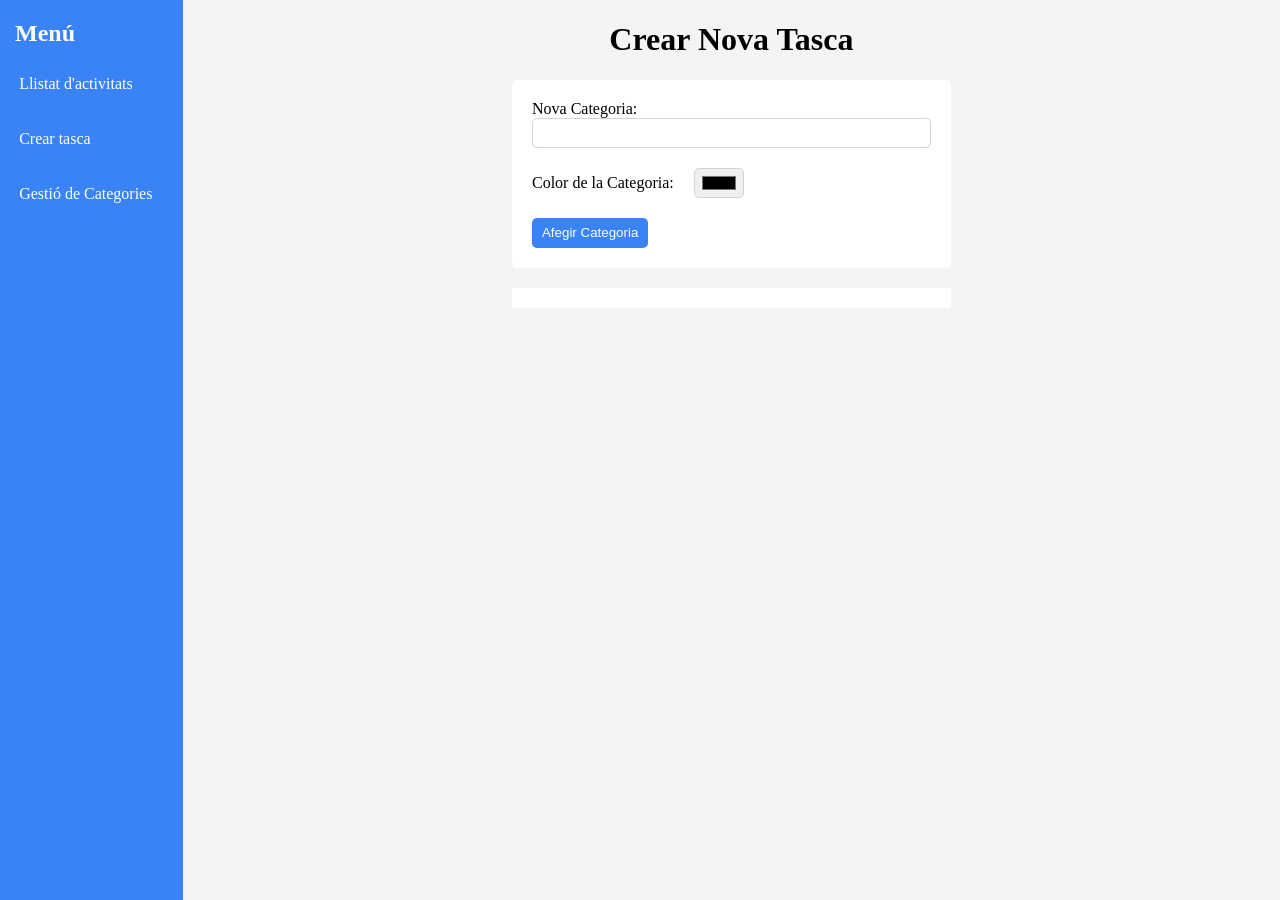
==== categories.html @ 7695fc21 "feat(crear categoria): fer form per poder crear una categoria" ====
<!DOCTYPE html>
<html lang="ca">
    <head>
	    <meta charset="UTF-8">
	    <meta name="viewport" content="width=device-width, initial-scale=1">
	    <meta name="description" content="Aplicació web per les llistes ToDo.">
	    <meta name="keywords" content="Aplicació web, Tasques">
	    <meta name="author" content="Marc Sánchez Alonso">

	    <link rel="stylesheet" href="css/style.css">

	    <title>Llistat d'Activitats</title>
    </head>
    <body>
        <header class="bg-color-blue">
            <nav>
                <h2 class="color-white margin-left-15px">Menú</h2>
                <ul class="flex flex-direction-column list-style-type-none menu-list gap-20px">
                    <li><div class="flex align-items-center"><a href="index.html">Llistat d'activitats</a></div></li>
                    <li><div class="flex align-items-center"><a href="crear-tasca.html">Crear tasca</a></div></li>
                    <li><div class="flex align-items-center"><a href="categories.html">Gestió de Categories</a></div></li>
                </ul>
	        </nav>
        </header>

        <main class="margin-left-30pc margin-right-30pc gap-20px">
            <h1 class="text-align-center">Crear Nova Tasca</h1>

            <form action="" class="flex flex-direction-column form-crear-tasca align-items-flex-start gap-20px border-radius justify-content-space-between align-items-center padding-20px">
                <div class="width-100pc">
                    <label for="categoria" class="width-100pc">Nova Categoria:</label>
                    <input type="text" name="categoria" id="categoria" class="width-100pc">
                </div>

                <div class="width-100pc flex align-items-center gap-20px">
                    <label for="colorCategoria">Color de la Categoria:</label>
                    <input type="color" name="colorCategoria" id="colorCategoria" class="padding-3px-5px">
                </div>

                <button>Afegir Categoria</button>
                
            </form>

            <div class="width-100pc min-height-20px bg-color-white margin-top-20px">

            </div>
        </main>
	    
        <footer class="">
        </footer>
	
        <script type="module" src=""></script>
    </body>
</html>
---- css/style.css ----
/* Colors definition */
:root{
    --color-blue: #3a83f6;
    --color-blue-hover: #2563ea;
    --color-gray: #F3F5F5;
    --color-border-gray: #D3D3D3;
    --border-radius: 5px;
}

/* Default elements */
body{
    top: 0;
    margin: 0 auto;
    display: grid;
    grid-template-columns: 1fr 6fr;
    grid-template-rows: auto auto;
    background-color: var(--color-gray);
}
header{
    grid-column: 1;
    grid-row: 1/3;
    min-height: 100vh;
}
select{
    border-radius: var(--border-radius);
    border: 1px solid var(--color-border-gray);
    height: 30px;
    box-sizing: border-box;
    background-color: white;
}
textarea{
    border-radius: var(--border-radius);
    border: 1px solid var(--color-border-gray);
    box-sizing: border-box;
}
input{
    border-radius: var(--border-radius);
    border: 1px solid var(--color-border-gray);
    height: 30px;
    padding: 10px;
    box-sizing: border-box;
}
button{
    display: flex;
    align-items: center;
    border-radius: var(--border-radius);
    background-color: var(--color-blue);
    border: 0px;
    height: 30px;
    padding: 10px;
    color: white;
    cursor: pointer;
}
button:hover{
    background-color: var(--color-blue-hover);
}


/* Menu */
.list-style-type-none{
    list-style-type: none;
}
.menu-list{
    padding: 0px;
}
.menu-list li a{
    text-decoration: none;
    color: white;
    display: flex;
    width: 100%;
    height: 100%;
    align-items: center;
}
.menu-list li div{
    height: 35px;
    margin-left: 5%;
    margin-right: 5%;
    padding-left: 10px;
    padding-right: 10px;
    cursor: pointer;
}
.menu-list li div:hover{
    background-color: var(--color-blue-hover);
    border-radius: var(--border-radius);
}

/* Form pujar tasca (index.html) */
.form-pujar-tasca{
    height: 75px;
    background-color: white;
}

/* Form crear tasca (crear-tasca.html) */
.form-crear-tasca{
    background-color: white;
    height: auto;
}

/* Box */
.box-sizing-border-box{
    box-sizing: border-box;
}

/* Height */
.heigth-30px{
    height: 30px;
}

.min-height-20px{
    min-height: 20px;
}


/* Width */
.width-100pc{
    width: 100%;
}

/* Margin */
.margin-left-5pc{
    margin-left: 5%;
}
.margin-right-5pc{
    margin-right: 5%;
}
.margin-left-30pc{
    margin-left: 30%;
}
.margin-right-30pc{
    margin-right: 30%;
}


.margin-left-15px{
    margin-left: 15px;
}
.margin-top-20px{
    margin-top: 20px;
}

/* Padding */
.padding-left-20px{
    padding-left: 20px;
}
.padding-right-20px{
    padding-right: 20px;
}

.padding-3px-5px{
    padding: 3px 5px;
}
.padding-10px{
    padding: 10px;
}
.padding-20px{
    padding: 20px;
}

/* Gap */
.gap-15px{
    gap: 15px;
}
.gap-20px{
    gap: 20px;
}

/* Flex */
.flex{
    display: flex;
}
.flex-direction-column{
    flex-direction: column;
}

/* Align */
.justify-content-center{
    justify-content: center;
}
.justify-content-space-between{
    justify-content: space-between;
}
.align-items-center{
    align-items: center;
}
.align-items-flex-start{
    align-items: flex-start;
}
.text-align-center{
    text-align: center;
}
.text-align-start{
    text-align: start;
}

/* Grid */
.grid{
    display: grid;
}

/* Text */


/* Border */
.border-radius{
    border-radius: var(--border-radius);
}
.border-0px{
    border: 0px;
}
.border-color-border-gray{
    border: 1px solid var(--color-border-gray);
}


/* Cursor */
.cursor-pointer{
    cursor: pointer;
}

/* Colors */
.bg-color-blue{
    background-color: var(--color-blue);
}
.bg-color-white{
    background-color: white;
}
.color-white{
    color: white;
}
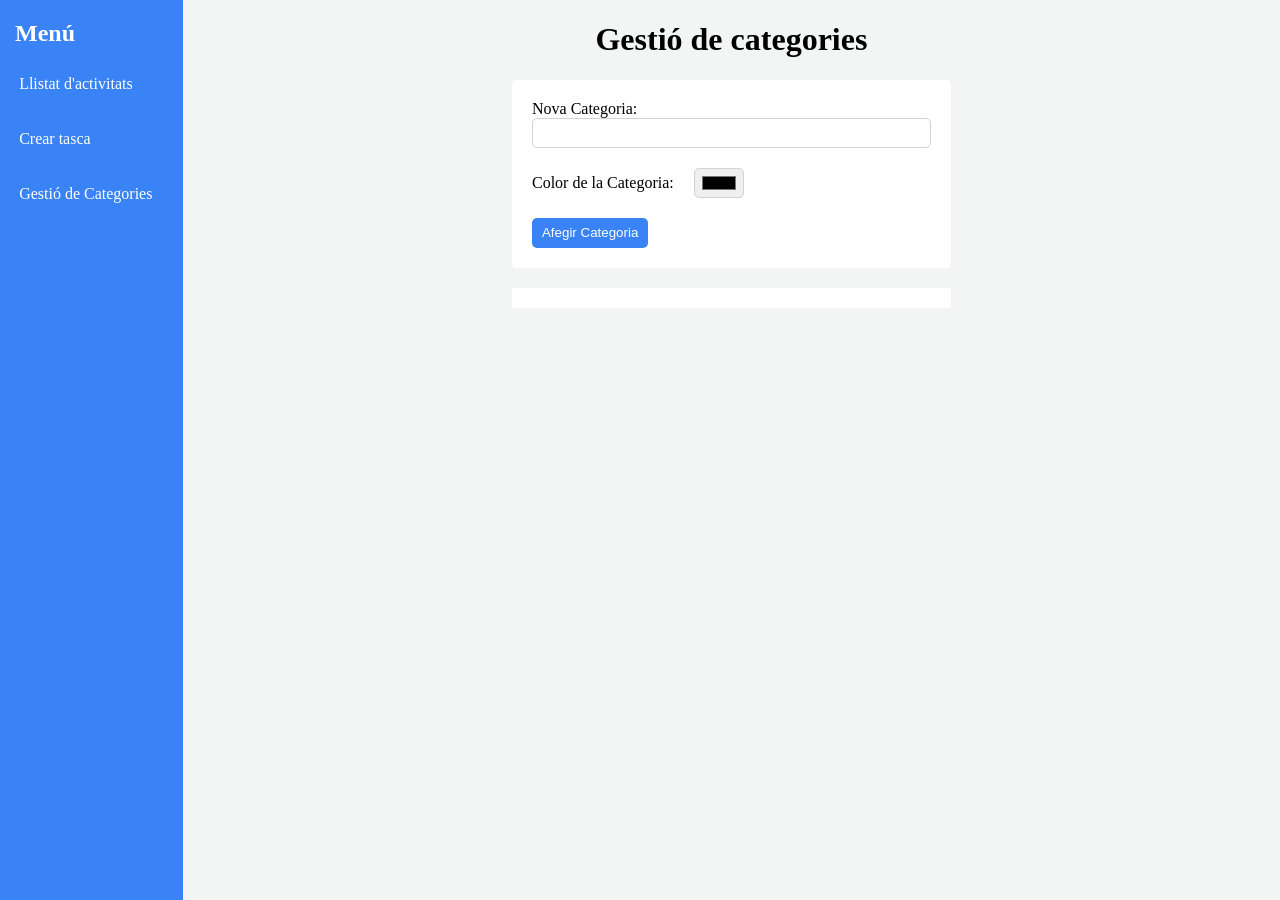
==== commit 98616316: "refactor(titol): canviar el titol a gestio de categories" ====
--- a/categories.html
+++ b/categories.html
@@ -24,7 +24,7 @@
         </header>
 
         <main class="margin-left-30pc margin-right-30pc gap-20px">
-            <h1 class="text-align-center">Crear Nova Tasca</h1>
+            <h1 class="text-align-center">Gestió de categories</h1>
 
             <form action="" class="flex flex-direction-column form-crear-tasca align-items-flex-start gap-20px border-radius justify-content-space-between align-items-center padding-20px">
                 <div class="width-100pc">
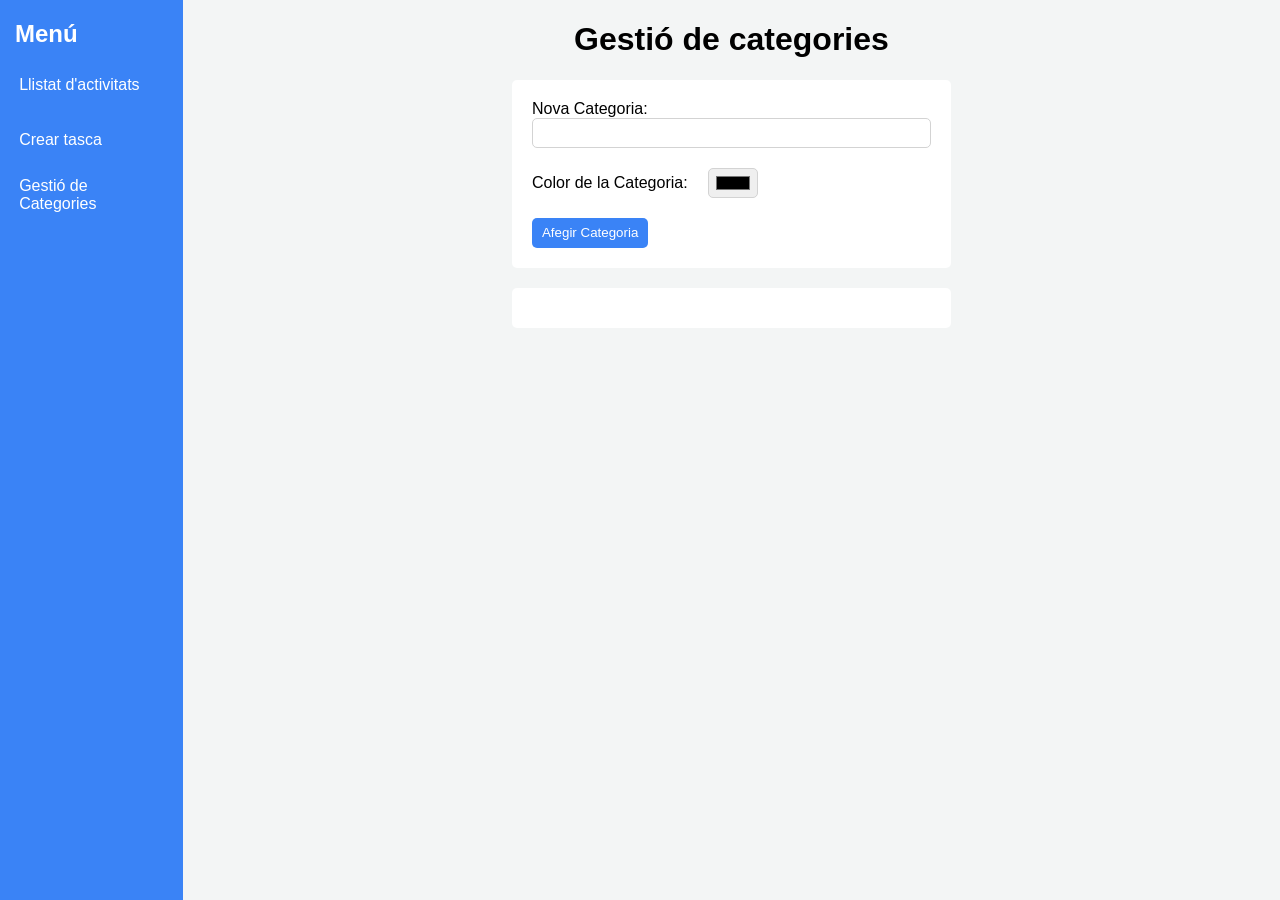
==== commit d2d021e7: "feat(code): fer sistema funcional per crear i eliminar categories" ====
--- a/categories.html
+++ b/categories.html
@@ -37,18 +37,20 @@
                     <input type="color" name="colorCategoria" id="colorCategoria" class="padding-3px-5px">
                 </div>
 
-                <button>Afegir Categoria</button>
+                <form action="">
+                    <button id="afegirCategoria">Afegir Categoria</button>
+                </form>
                 
             </form>
 
-            <div class="width-100pc min-height-20px bg-color-white margin-top-20px">
-
+            <div id="contenidorCategories" class="flex flex-direction-column width-100pc gap-20px box-sizing-border-box border-radius justify-content-center align-items-center min-height-20px bg-color-white margin-top-20px padding-20px">
+                
             </div>
         </main>
 	    
         <footer class="">
         </footer>
 	
-        <script type="module" src=""></script>
+        <script type="module" src="js/categories.js"></script>
     </body>
 </html>
--- a/css/style.css
+++ b/css/style.css
@@ -15,6 +15,7 @@
     grid-template-columns: 1fr 6fr;
     grid-template-rows: auto auto;
     background-color: var(--color-gray);
+    font-family: Arial;
 }
 header{
     grid-column: 1;
@@ -101,9 +102,21 @@
     box-sizing: border-box;
 }
 
+/* Buttons */
+.remove-button{
+    background-color: red;
+}
+.remove-button:hover {
+    background-color: #ea0000;
+}
+
+
 /* Height */
 .heigth-30px{
     height: 30px;
+}
+.heigth-50px{
+    height: 50px;
 }
 
 .min-height-20px{
@@ -139,6 +152,12 @@
 }
 
 /* Padding */
+.padding-left-10px{
+    padding-left: 10px;
+}
+.padding-right-10px{
+    padding-right: 10px;
+}
 .padding-left-20px{
     padding-left: 20px;
 }
@@ -149,6 +168,9 @@
 .padding-3px-5px{
     padding: 3px 5px;
 }
+.padding-5px{
+    padding: 5px;
+}
 .padding-10px{
     padding: 10px;
 }
@@ -157,6 +179,9 @@
 }
 
 /* Gap */
+.gap-10px{
+    gap: 10px;
+}
 .gap-15px{
     gap: 15px;
 }
@@ -211,6 +236,13 @@
     border: 1px solid var(--color-border-gray);
 }
 
+/* Forms */
+.circle{
+    height: 20px;
+    width: 20px;
+    border-radius: 50%;
+    border: 1px solid black;
+}
 
 /* Cursor */
 .cursor-pointer{
@@ -224,6 +256,9 @@
 .bg-color-white{
     background-color: white;
 }
+.bg-color-gray{
+    background-color: var(--color-gray);
+}
 .color-white{
     color: white;
 }
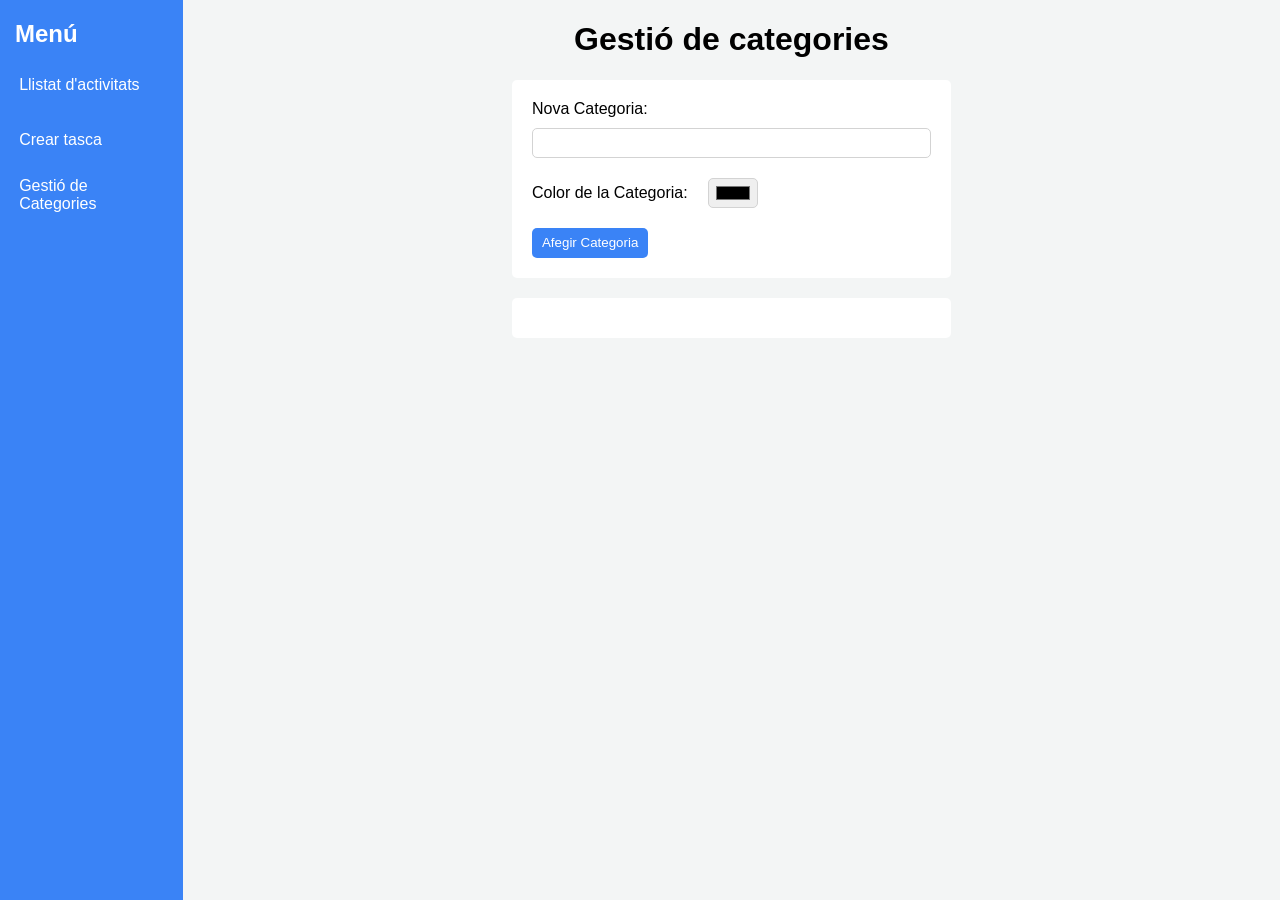
==== commit 20423dbb: "refactor: afegir separacio entre label i input a categories.html" ====
--- a/categories.html
+++ b/categories.html
@@ -27,9 +27,10 @@
             <h1 class="text-align-center">Gestió de categories</h1>
 
             <form action="" class="flex flex-direction-column form-crear-tasca align-items-flex-start gap-20px border-radius justify-content-space-between align-items-center padding-20px">
-                <div class="width-100pc">
+                <div class="width-100pc flex flex-direction-column gap-10px">
                     <label for="categoria" class="width-100pc">Nova Categoria:</label>
                     <input type="text" name="categoria" id="categoria" class="width-100pc">
+                    <p id="errorCategoria" class="hide color-red text-align-center font-size-10px">Aquesta categoria ja existeix!!</p>
                 </div>
 
                 <div class="width-100pc flex align-items-center gap-20px">
--- a/css/style.css
+++ b/css/style.css
@@ -223,7 +223,14 @@
 }
 
 /* Text */
-
+.font-size-10px{
+    font-size: 14px;
+}
+
+/* Ocultar */
+.hide{
+    display: none;
+}
 
 /* Border */
 .border-radius{
@@ -261,4 +268,7 @@
 }
 .color-white{
     color: white;
+}
+.color-red{
+    color: red;
 }
